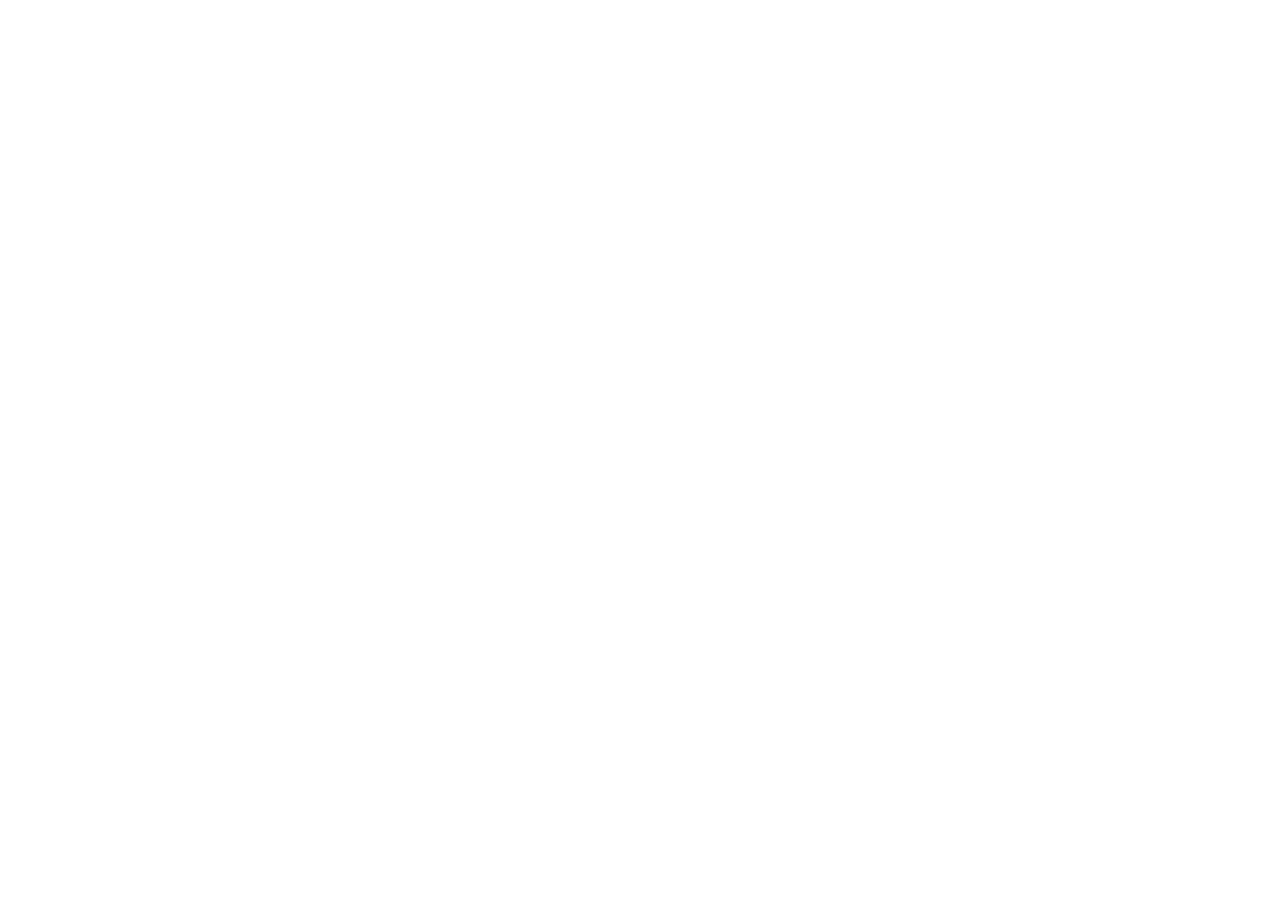
==== docs/en/index.html @ 4d2dbf1e "first" ====
<!DOCTYPE html><html><head><title>http://example.org</title><link rel="canonical" href="http://example.org"/><meta http-equiv="content-type" content="text/html; charset=utf-8" /><meta http-equiv="refresh" content="0; url=http://example.org" /></head></html>
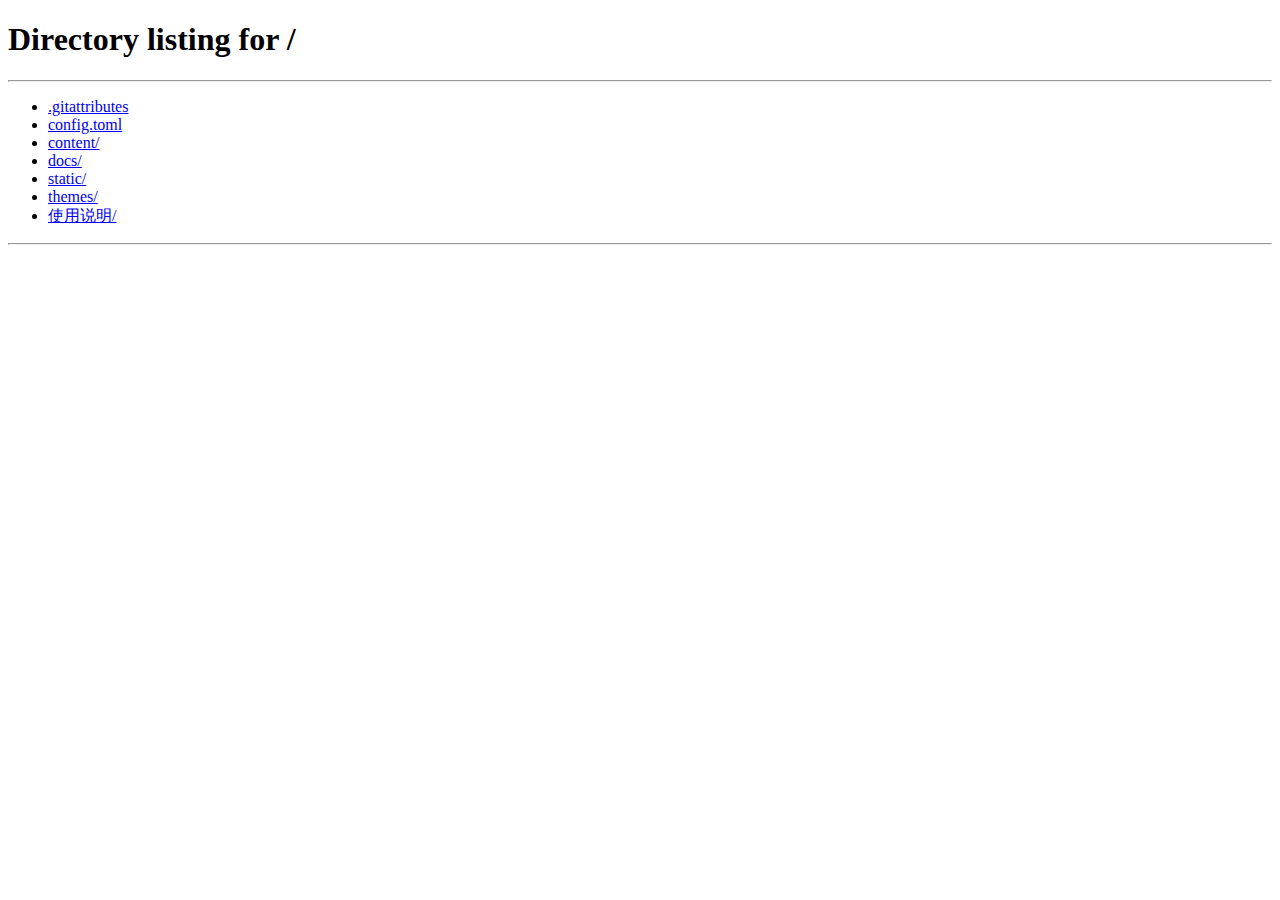
==== commit 595505e9: "sixth" ====
--- a/docs/en/index.html
+++ b/docs/en/index.html
@@ -1 +1 @@
-<!DOCTYPE html><html><head><title>http://example.org</title><link rel="canonical" href="http://example.org"/><meta http-equiv="content-type" content="text/html; charset=utf-8" /><meta http-equiv="refresh" content="0; url=http://example.org" /></head></html>+<!DOCTYPE html><html><head><title>/</title><link rel="canonical" href="/"/><meta http-equiv="content-type" content="text/html; charset=utf-8" /><meta http-equiv="refresh" content="0; url=/" /></head></html>